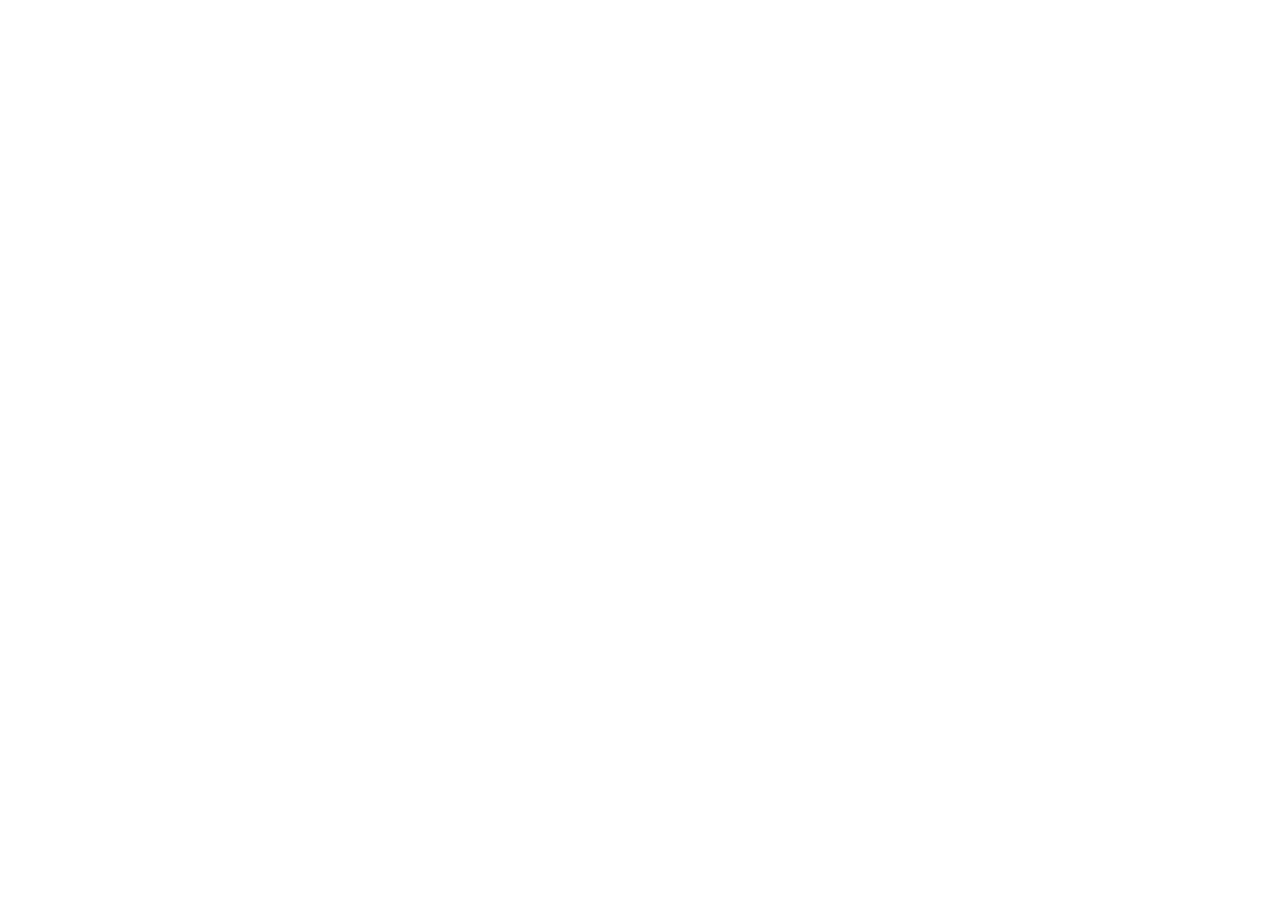
==== index.html @ 602b284f "Initial commit" ====
<!DOCTYPE html>
<html lang="en">
<head>
    <meta charset="UTF-8">
    <meta name="viewport" content="width=device-width, initial-scale=1.0">
    <title>Portfolio</title>
    <link rel="stylesheet" href="styles.css">
</head>
<body>

</body>
<script src="scripts.js"></script>
</html>
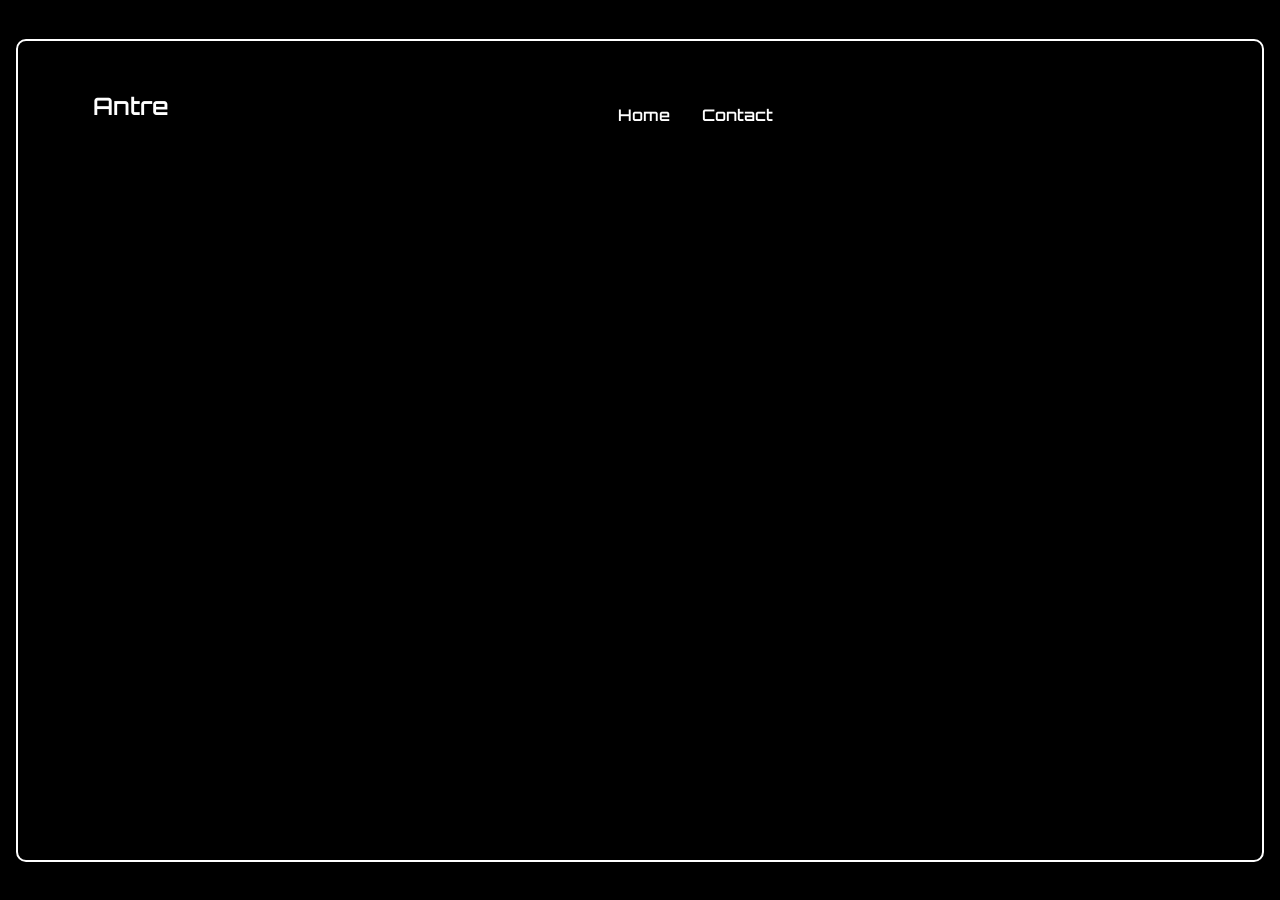
==== commit 38cc69d1: "Made the top nav bar" ====
--- a/index.html
+++ b/index.html
@@ -5,9 +5,18 @@
     <meta name="viewport" content="width=device-width, initial-scale=1.0">
     <title>Portfolio</title>
     <link rel="stylesheet" href="styles.css">
+    <link rel="preconnect" href="https://fonts.googleapis.com">
+    <link rel="preconnect" href="https://fonts.gstatic.com" crossorigin>
+    <link href="https://fonts.googleapis.com/css2?family=Orbitron:wght@400..900&display=swap" rel="stylesheet">
 </head>
 <body>
-
+<div class="frame">
+    <h1>Antre</h1>
+    <ul>
+        <li><a href="#home">Home</a></li>
+        <li><a href="#contact">Contact</a></li>
+    </ul>
+</div>
 </body>
 <script src="scripts.js"></script>
 </html>
--- a/styles.css
+++ b/styles.css
@@ -0,0 +1,48 @@
+html, body {
+    width: 100%;
+    height: 100%;
+    margin: 0;
+    background-color: black;
+}
+
+body {
+    display: flex;
+    justify-content: center;
+    align-items: center;
+}
+
+.frame {
+    display: flex;
+    width: 91%;
+    height: 91%;
+    border: 2px solid white;
+    border-radius: 10px;
+    padding: 0 40px;
+}
+
+.frame h1 {
+    color: white;
+    font-family: "Orbitron", sans-serif;
+    font-weight: 600;
+    font-size: 1.5em;
+    margin: 0;
+    margin-top: 50px;
+    margin-left: 35px;
+}
+
+ul {
+    display: flex;
+    list-style: none;
+    margin: 0 auto;
+    margin-top: 50px;
+    padding: 0;
+}
+
+ul li a {
+    display: block;
+    color: white;
+    padding: 14px 16px;
+    text-decoration: none;
+    font-family: "Orbitron", sans-serif;
+    font-weight: 600;
+}
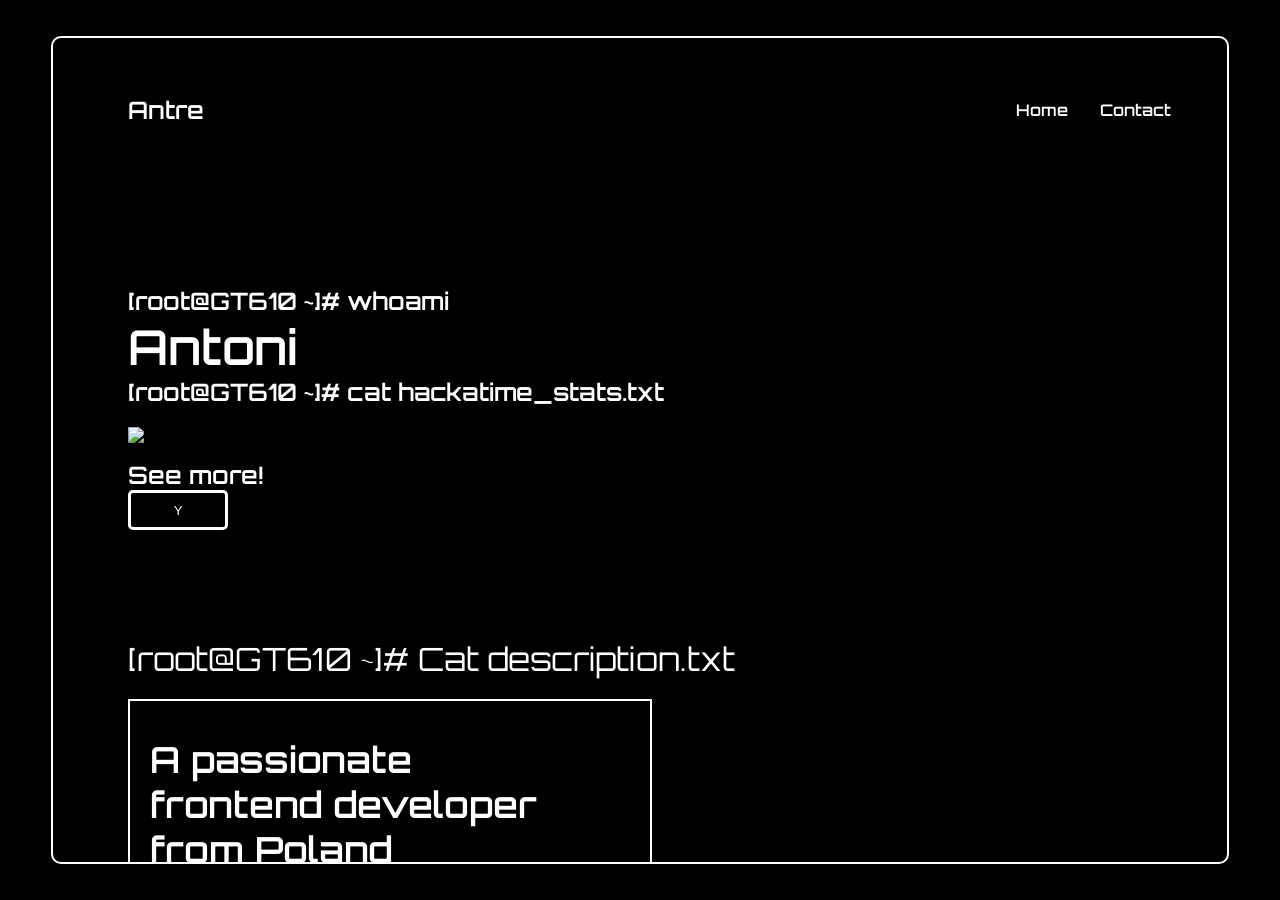
==== commit 358dbea8: "Added the main info plus description" ====
--- a/index.html
+++ b/index.html
@@ -11,11 +11,29 @@
 </head>
 <body>
 <div class="frame">
-    <h1>Antre</h1>
-    <ul>
-        <li><a href="#home">Home</a></li>
-        <li><a href="#contact">Contact</a></li>
-    </ul>
+    <div class="top_bar">
+        <h1 class="antre">Antre</h1>
+        <ul>
+          <li><a href="#home">Home</a></li>
+          <li><a href="#contact">Contact</a></li>
+        </ul>
+    </div>
+    <h1 class="whoami">[root@GT610 ~]# whoami</h1>
+    <h1 class="name">Antoni</h1>
+    <h1 class="cat">[root@GT610 ~]# cat hackatime_stats.txt</h1>
+    <img class="stats"
+    src="https://github-readme-stats.hackclub.dev/api/wakatime?username=21059&api_domain=hackatime.hackclub.com&custom_title=Hackatime+Stats&layout=compact&cache_seconds=0&langs_count=8&theme=dark"
+    alt="Hackatime Stats"
+    />
+    <h1 class="see_more_text">See more!</h1>
+    <a href="#description_text"><button class="see_more">Y</button></a>
+    <h1 class="description">[root@GT610 ~]# Cat description.txt</h1>
+    <h1 class="description_text" id="description_text"><p>A passionate frontend developer from Poland</p><br>
+-Currently working on Near Me app<br>
+-Currently learning Unity, Typescript<br>
+-Most of my projects are available on Github<br>
+-Reach me at antre3@proton.me</h1>
+
 </div>
 </body>
 <script src="scripts.js"></script>
--- a/styles.css
+++ b/styles.css
@@ -9,32 +9,47 @@
     display: flex;
     justify-content: center;
     align-items: center;
+    overflow: hidden;
 }
 
 .frame {
-    display: flex;
-    width: 91%;
-    height: 91%;
+    position: fixed;
+    top: 4%;
+    left: 4%;
+    right: 4%;
+    bottom: 4%;
     border: 2px solid white;
     border-radius: 10px;
-    padding: 0 40px;
+    padding: 20px 40px;
+    box-sizing: border-box;
+    overflow: auto;
+    scroll-behavior: smooth;
+    background: transparent;
 }
+.top_bar {
+    display: flex;
+    align-items: center;
+    position: sticky;
+    top: 20px;
+    z-index: 10;
 
-.frame h1 {
+    padding: 8px 0;
+}
+.antre {
     color: white;
     font-family: "Orbitron", sans-serif;
     font-weight: 600;
     font-size: 1.5em;
     margin: 0;
-    margin-top: 50px;
+    margin-top: 0;
     margin-left: 35px;
 }
 
 ul {
     display: flex;
     list-style: none;
-    margin: 0 auto;
-    margin-top: 50px;
+    margin: 0;
+    margin-left: auto;
     padding: 0;
 }
 
@@ -46,3 +61,102 @@
     font-family: "Orbitron", sans-serif;
     font-weight: 600;
 }
+
+
+.whoami {
+    color: white;
+    font-family: "Orbitron", sans-serif;
+    font-weight: 600;
+    font-size: 1.5em;
+    margin: 0;
+    margin-top: 15%;
+    margin-left: 35px;
+    display: block;
+    align-items: center;
+}
+
+.name{
+    color: white;
+    font-family: "Orbitron", sans-serif;
+    font-weight: 600;
+    font-size: 3em;
+    margin: 0;
+    margin-left: 35px;
+    display: block;
+    align-items: center;
+}
+
+
+.cat {
+    color: white;
+    font-family: "Orbitron", sans-serif;
+    font-weight: 600;
+    font-size: 1.5em;
+    margin: 0;
+    margin-left: 35px;
+    display: block;
+    align-items: center;
+}
+
+
+.stats{
+    margin-left: 35px;
+    margin-top: 20px;
+}
+
+.see_more_text{
+    color: white;
+    font-family: "Orbitron", sans-serif;
+    font-weight: 600;
+    font-size: 1.5em;
+    margin: 0;
+    margin-left: 35px;
+    margin-top: 15px;
+    display: block;
+    align-items: center;
+}
+
+.see_more{
+    background: none;
+    color: white;
+    border: solid white 3px;
+    width: 100px;
+    height: 40px;
+    border-radius: 5px;
+    margin-left: 35px;
+    cursor: pointer;
+}
+
+.description{
+    color: white;
+    font-family: "Orbitron", sans-serif;
+    font-weight: 300;
+    font-size: 2em;
+    margin: 0;
+    margin-top: 10%;
+    margin-left: 35px;
+    display: block;
+    align-items: center;
+    margin-bottom: 20px;
+}
+
+.description_text{
+    padding-left: 20px;
+    color: white;
+    width: 500px;
+    height: 650px;
+    font-family: "Orbitron", sans-serif;
+    font-weight: 300;
+    font-size: 1.5em;
+    margin: 0;
+    margin-left: 35px;
+    display: block;
+    align-items: center;
+    border: solid white 2px;
+}
+
+.description_text p{
+    font-size: 1.5em;
+    width: 390px;
+    font-weight: 600;
+}
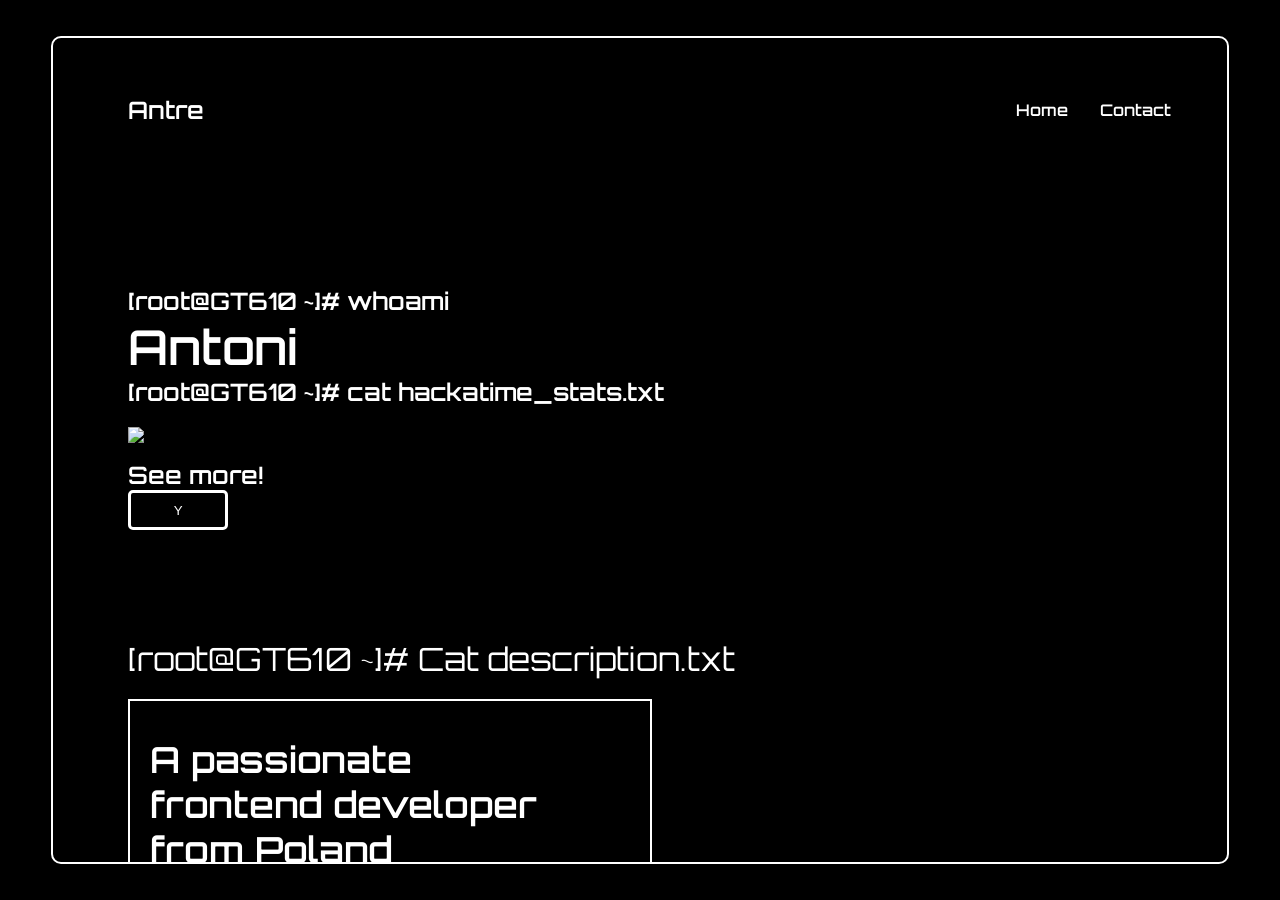
==== commit 21ce15d1: "created the contact page" ====
--- a/index.html
+++ b/index.html
@@ -14,8 +14,8 @@
     <div class="top_bar">
         <h1 class="antre">Antre</h1>
         <ul>
-          <li><a href="#home">Home</a></li>
-          <li><a href="#contact">Contact</a></li>
+          <li><a href="index.html">Home</a></li>
+          <li><a href="contact.html">Contact</a></li>
         </ul>
     </div>
     <h1 class="whoami">[root@GT610 ~]# whoami</h1>
--- a/styles.css
+++ b/styles.css
@@ -160,3 +160,65 @@
     width: 390px;
     font-weight: 600;
 }
+
+.cat_email{
+    color: white;
+    font-family: "Orbitron", sans-serif;
+    font-weight: 600;
+    font-size: 1.5em;
+    margin: 0;
+    margin-left: 35px;
+    margin-top: 50px;
+    display: block;
+    align-items: center;
+}
+
+.email{
+    color: white;
+    font-family: "Orbitron", sans-serif;
+    font-weight: 600;
+    font-size: 1.5em;
+    margin: 0;
+    margin-left: 35px;
+    display: flex;
+    margin-top: 20px;
+    align-items: center;
+    border: solid white 1px;
+    width: 270px;
+    height: 60px;
+    padding-right: 40px;
+    justify-content: center;
+}
+
+.cat_github{
+    color: white;
+    font-family: "Orbitron", sans-serif;
+    font-weight: 600;
+    font-size: 1.5em;
+    margin: 0;
+    margin-left: 35px;
+    margin-top: 15px;
+    display: block;
+    align-items: center;
+}
+
+.link{
+    color: white;
+    font-family: "Orbitron", sans-serif;
+    font-weight: 600;
+    font-size: 1.5em;
+    margin: 0;
+    margin-left: 35px;
+    display: flex;
+    margin-top: 20px;
+    align-items: center;
+    border: solid white 1px;
+    width: 90px;
+    height: 60px;
+    padding-right: 220px;
+    justify-content: center;
+}
+
+.link_a{
+    text-decoration: none;
+}
